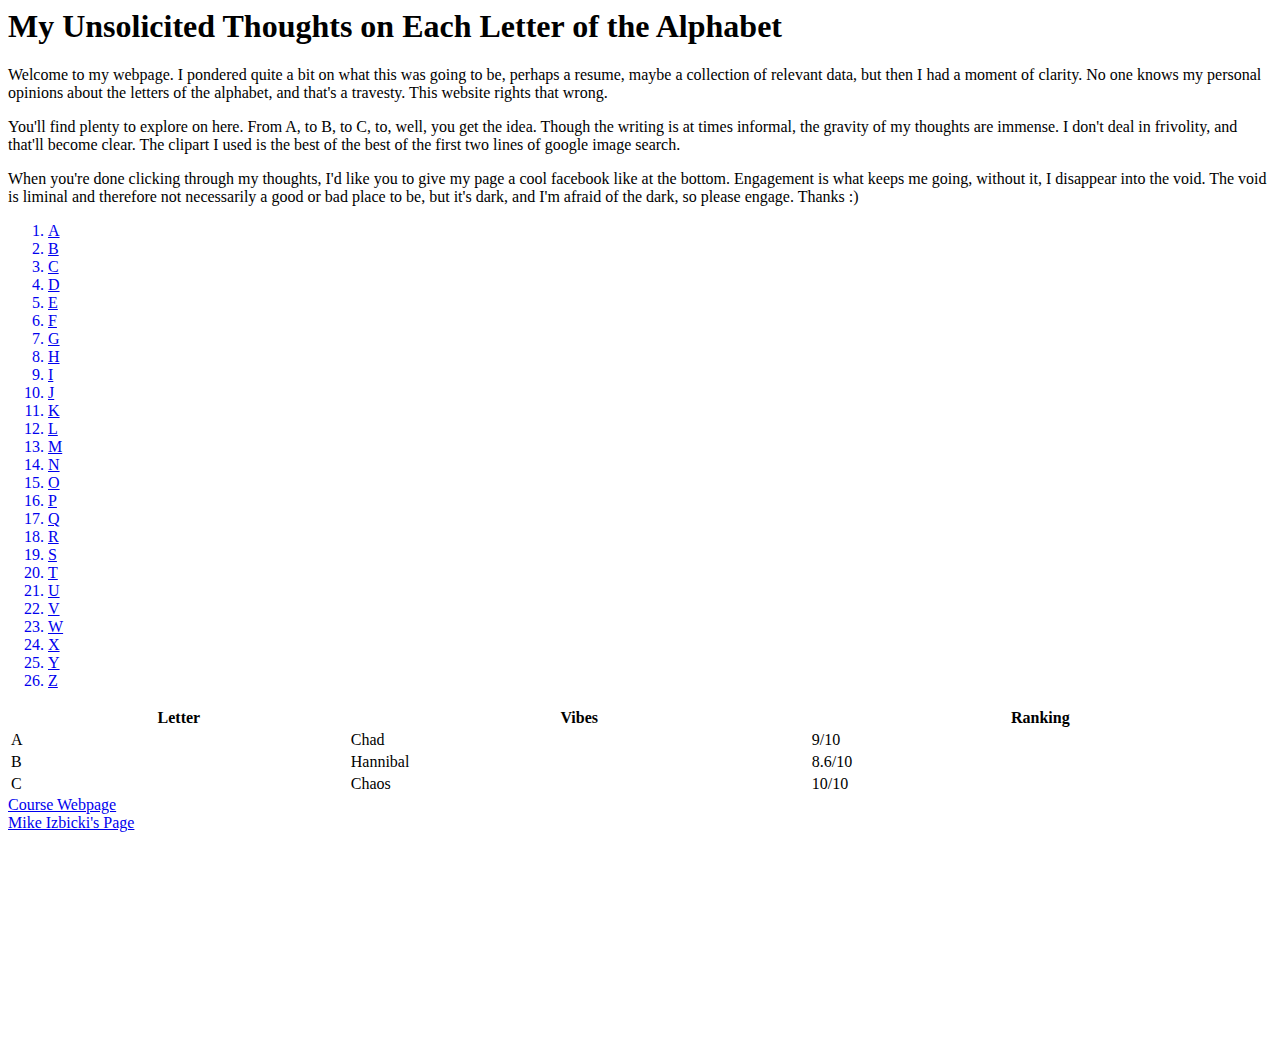
==== index.html @ 987e5515 "Update index.html" ====
<html>
<title>My Unsolicited Thoughts on Each Letter of the Alphabet</title>
<head>  <meta name="description" 
    content="My Name is AJ Moore and I've blessed you dear reader with my thoughts on each letter of the alphabet."></head>
<h1> My Unsolicited Thoughts on Each Letter of the Alphabet</h1>
<p>
    Welcome to my webpage. I pondered quite a bit on what this was going to be, perhaps a resume, maybe a collection of relevant data, but then I had a moment of clarity.
    No one knows my personal opinions about the letters of the alphabet, and that's a travesty. This website rights that wrong.
</p>
<p>
    You'll find plenty to explore on here. From A, to B, to C, to, well, you get the idea. Though the writing is at times informal, the gravity of my thoughts are immense. 
    I don't deal in frivolity, and that'll become clear. The clipart I used is the best of the best of the first two lines of google image search. 
</p>
<p>
    When you're done clicking through my thoughts, I'd like you to give my page a cool facebook like at the bottom. Engagement is what keeps me going, without it, I disappear into the void. 
    The void is liminal and therefore not necessarily a good or bad place to be, but it's dark, and I'm afraid of the dark, so please engage. Thanks :)
</p>
<ol>   
    <a href="fileA.html"><li>A</li> </a>
    <a href="fileB.html"><li>B</li></a>
    <a href="fileC.html"><li>C</li></a>
    <a href="AJ.html"><li>D</li></a>
    <a href="AJ.html"><li>E</li></a>
    <a href="AJ.html"><li>F</li></a>
    <a href="AJ.html"><li>G</li></a>
    <a href="AJ.html"><li>H</li></a>
    <a href="AJ.html"><li>I</li></a>
    <a href="AJ.html"><li>J</li></a>
    <a href="AJ.html"><li>K</li></a>
    <a href="AJ.html"><li>L</li></a>
    <a href="AJ.html"><li>M</li></a>
    <a href="AJ.html"><li>N</li></a>
    <a href="AJ.html"><li>O</li></a>
    <a href="AJ.html"><li>P</li></a>
    <a href="AJ.html"><li>Q</li></a>
    <a href="AJ.html"><li>R</li></a>
    <a href="AJ.html"><li>S</li></a>
    <a href="AJ.html"><li>T</li></a>
    <a href="AJ.html"><li>U</li></a>
    <a href="AJ.html"><li>V</li></a>
    <a href="AJ.html"><li>W</li></a>
    <a href="AJ.html"><li>X</li></a>
    <a href="AJ.html"><li>Y</li></a>
    <a href="AJ.html"><li>Z</li></a>
</ol>
<table style="width:100%">
    <tr>
      <th>Letter</th>
      <th>Vibes</th>
      <th>Ranking</th>
    </tr>
    <tr>
      <td>A</td>
      <td>Chad</td>
      <td>9/10</td>
    </tr>
    <tr>
      <td>B</td>
      <td>Hannibal</td>
      <td>8.6/10</td>
    </tr>
    <tr>
        <td>C</td>
        <td>Chaos</td>
        <td>10/10</td>
    </tr>
  </table>
<a href="https://github.com/mikeizbicki/cmc-csci040"> Course Webpage </a>
<br>
<a href="https://izbicki.me/"> Mike Izbicki's Page</a>
<marquee behavior="scroll" direction="left">
    <div style="text-align: right;"><img src="https://pixy.org/download/544394/" width=200px alt="Alphabet Blocks" title="Let the games begin😈">
</marquee>
<div id="fb-root"></div>
<script async defer crossorigin="anonymous" src="https://connect.facebook.net/en_US/sdk.js#xfbml=1&version=v11.0" nonce="SsOrd8qt"></script>
<div class="fb-like" data-href="https://arijmoore.github.io/index.html" data-width="" data-layout="standard" data-action="like" data-size="small" data-share="true"></div>
</html>
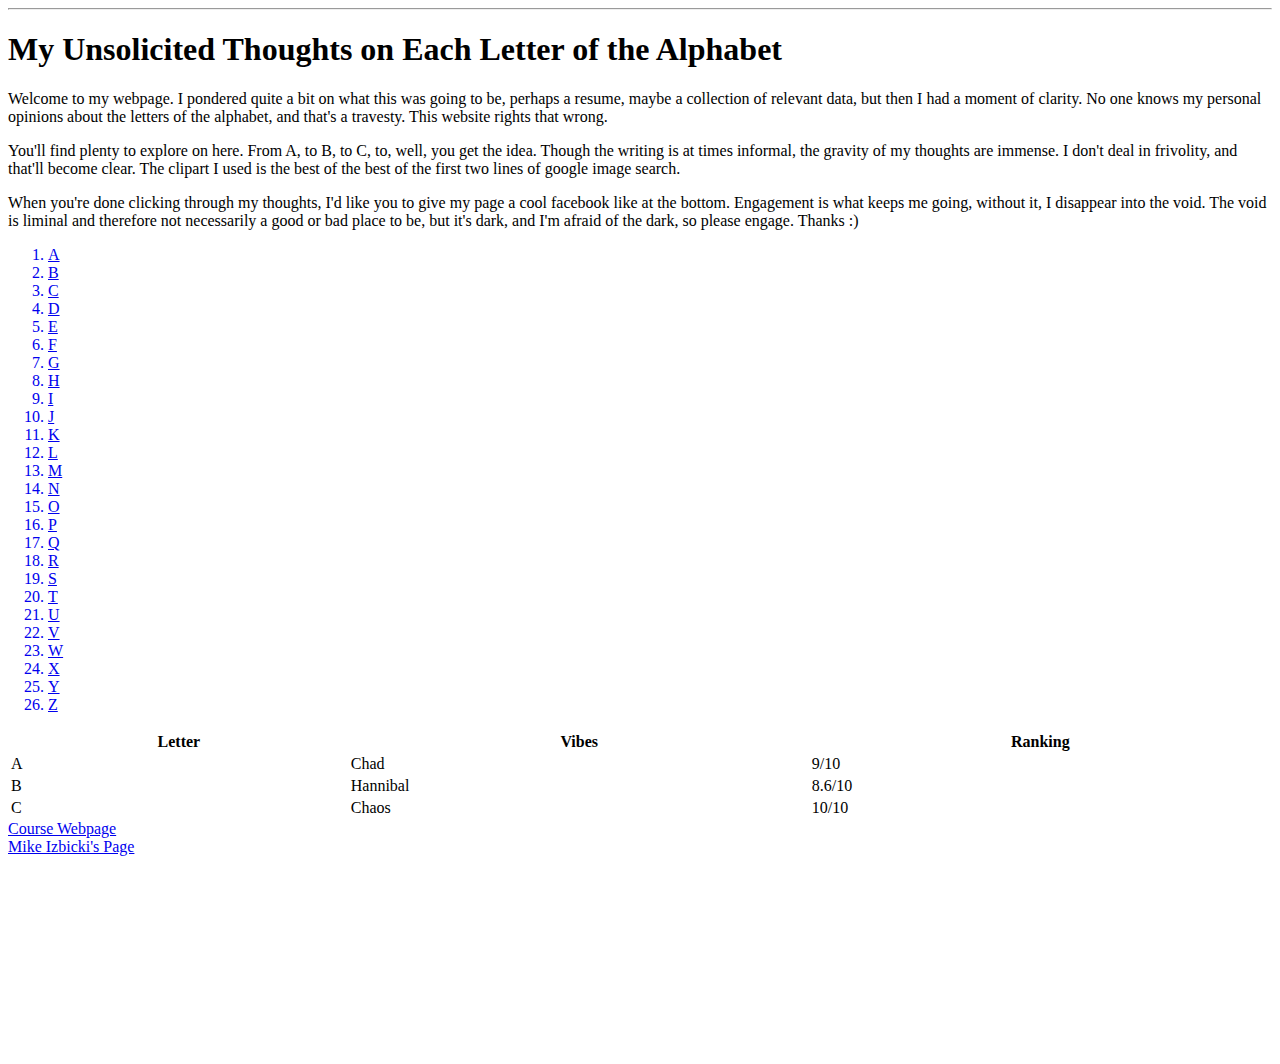
==== commit 943a82b7: "Update index.html" ====
--- a/index.html
+++ b/index.html
@@ -3,18 +3,21 @@
 <title>My Unsolicited Thoughts on Each Letter of the Alphabet</title>
 <head>  <meta name="description" 
     content="My Name is AJ Moore and I've blessed you dear reader with my thoughts on each letter of the alphabet."></head>
+    <link rel="stylesheet" href="CSSFile.css">
+<span><hr id=random></span>
+
 <h1> My Unsolicited Thoughts on Each Letter of the Alphabet</h1>
 <p>
-    Welcome to my webpage. I pondered quite a bit on what this was going to be, perhaps a resume, maybe a collection of relevant data, but then I had a moment of clarity.
-    No one knows my personal opinions about the letters of the alphabet, and that's a travesty. This website rights that wrong.
+   <div class=text> Welcome to my webpage. I pondered quite a bit on what this was going to be, perhaps a resume, maybe a collection of relevant data, but then I had a moment of clarity.
+    No one knows my personal opinions about the letters of the alphabet, and that's a travesty. This website rights that wrong.</div>
 </p>
 <p>
-    You'll find plenty to explore on here. From A, to B, to C, to, well, you get the idea. Though the writing is at times informal, the gravity of my thoughts are immense. 
-    I don't deal in frivolity, and that'll become clear. The clipart I used is the best of the best of the first two lines of google image search. 
+   <div class=text> You'll find plenty to explore on here. From A, to B, to C, to, well, you get the idea. Though the writing is at times informal, the gravity of my thoughts are immense. 
+    I don't deal in frivolity, and that'll become clear. The clipart I used is the best of the best of the first two lines of google image search. </div>
 </p>
 <p>
-    When you're done clicking through my thoughts, I'd like you to give my page a cool facebook like at the bottom. Engagement is what keeps me going, without it, I disappear into the void. 
-    The void is liminal and therefore not necessarily a good or bad place to be, but it's dark, and I'm afraid of the dark, so please engage. Thanks :)
+   <div class=text> When you're done clicking through my thoughts, I'd like you to give my page a cool facebook like at the bottom. Engagement is what keeps me going, without it, I disappear into the void. 
+    The void is liminal and therefore not necessarily a good or bad place to be, but it's dark, and I'm afraid of the dark, so please engage. Thanks :)</div>
 </p>
 <ol>   
     <a href="fileA.html"><li>A</li> </a>
--- a/CSSFile.css
+++ b/CSSFile.css
@@ -0,0 +1,3 @@
+h1:hover{background-color: green;}
+div.text:hover{background-color:crimson;}
+a.subpage {color:bisque;} 
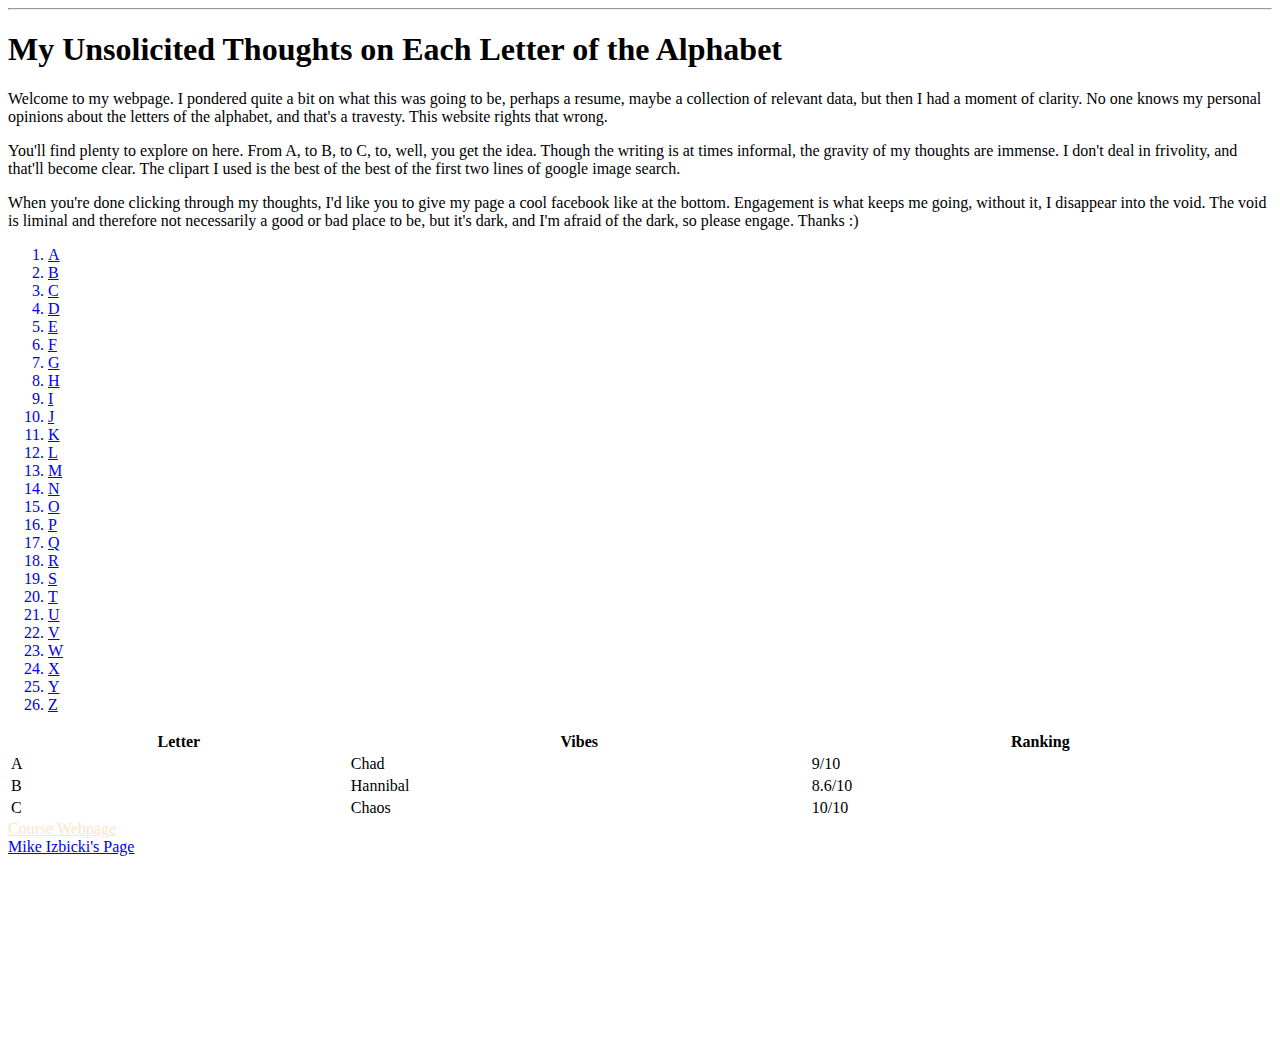
==== commit 5d86451d: "Update index.html" ====
--- a/index.html
+++ b/index.html
@@ -69,13 +69,23 @@
         <td>10/10</td>
     </tr>
   </table>
-<a href="https://github.com/mikeizbicki/cmc-csci040"> Course Webpage </a>
+<a class=subpage href="https://github.com/mikeizbicki/cmc-csci040"> Course Webpage </a>
 <br>
 <a href="https://izbicki.me/"> Mike Izbicki's Page</a>
 <marquee behavior="scroll" direction="left">
     <div style="text-align: right;"><img src="https://pixy.org/download/544394/" width=200px alt="Alphabet Blocks" title="Let the games begin😈">
 </marquee>
+
 <div id="fb-root"></div>
 <script async defer crossorigin="anonymous" src="https://connect.facebook.net/en_US/sdk.js#xfbml=1&version=v11.0" nonce="SsOrd8qt"></script>
 <div class="fb-like" data-href="https://arijmoore.github.io/index.html" data-width="" data-layout="standard" data-action="like" data-size="small" data-share="true"></div>
+<!-- Global site tag (gtag.js) - Google Analytics -->
+<script async src="https://www.googletagmanager.com/gtag/js?id=G-9ECLH3E8H0"></script>
+<script>
+  window.dataLayer = window.dataLayer || [];
+  function gtag(){dataLayer.push(arguments);}
+  gtag('js', new Date());
+
+  gtag('config', 'G-9ECLH3E8H0');
+</script>
 </html>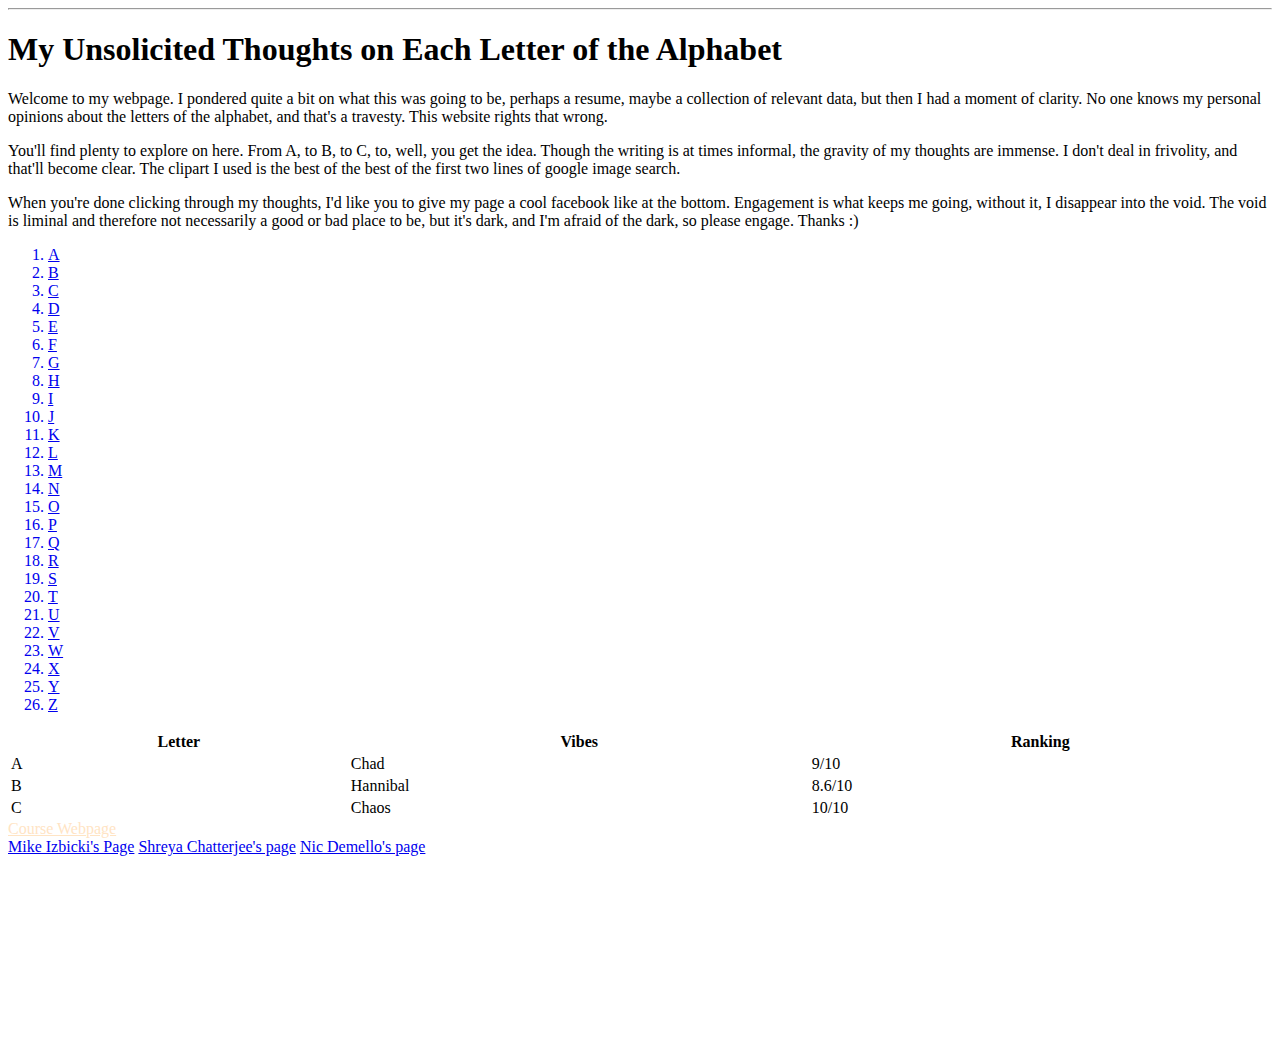
==== commit 4893215e: "Update index.html" ====
--- a/index.html
+++ b/index.html
@@ -72,6 +72,8 @@
 <a class=subpage href="https://github.com/mikeizbicki/cmc-csci040"> Course Webpage </a>
 <br>
 <a href="https://izbicki.me/"> Mike Izbicki's Page</a>
+<a href="https://shreyachatterjee22.github.io/week01/index.html">Shreya Chatterjee's page</a> 
+<a href="https://nrj-demello.github.io/Hw0/Index.html">Nic Demello's page</a>
 <marquee behavior="scroll" direction="left">
     <div style="text-align: right;"><img src="https://pixy.org/download/544394/" width=200px alt="Alphabet Blocks" title="Let the games begin😈">
 </marquee>
